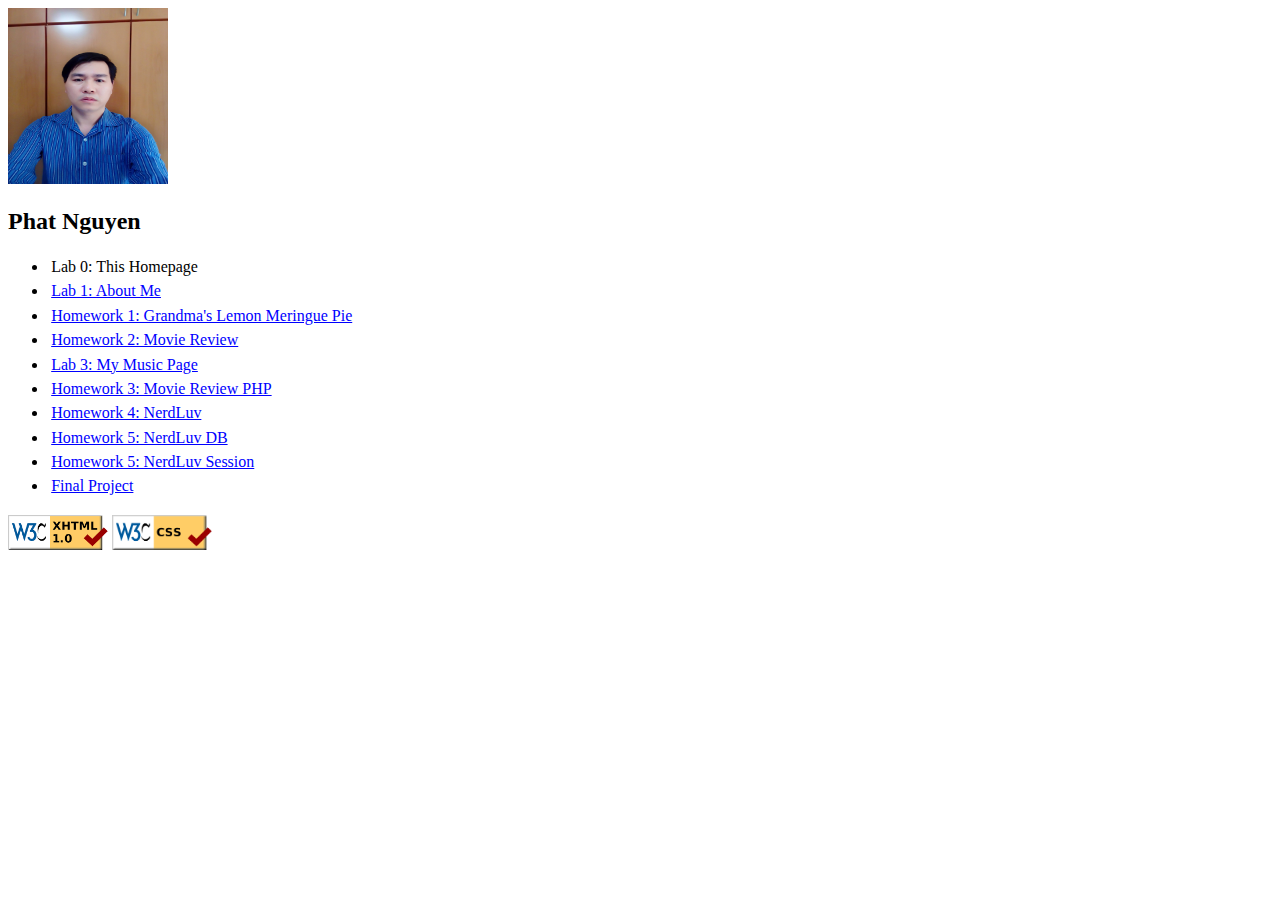
==== index.html @ 490948c8 "Lab02" ====
<!DOCTYPE html>
<html lang="en">
<head>
    <meta charset="UTF-8">
    <title>WAP 2022</title>
    <link rel="icon" type="image/x-icon" href="public/assets/img/favicon.png">
    <link rel="stylesheet" href="public/assets/css/styles.css">
</head>
<body>
    <main id="container">
        <div class="my-photo">
            <img src="public/assets/img/My_Photo.jpg" alt="My Photo">
        </div>
        <h2>Phat Nguyen</h2>
        <div class="nav-assignment">
            <ul>
                <li>Lab 0: This Homepage</li>
                <li><a href="lab02.html">Lab 1: About Me</a></li>
                <li><a href="#">Homework 1: Grandma's Lemon Meringue Pie</a></li>
                <li><a href="#">Homework 2: Movie Review</a></li>
                <li><a href="#">Lab 3: My Music Page</a></li>
                <li><a href="#">Homework 3: Movie Review PHP</a></li>
                <li><a href="#">Homework 4: NerdLuv</a></li>
                <li><a href="#">Homework 5: NerdLuv DB</a></li>
                <li><a href="#">Homework 5: NerdLuv Session</a></li>
                <li><a href="#">Final Project</a></li>
            </ul>
        </div>
        <div class="validation-checker">
            <a href="https://validator.w3.org/nu/?doc=https%3A%2F%2Fphatn.github.io%2Fwap062022.github.io%2F" target="_blank"><img src="public/assets/img/validation-checker.png" alt="HTML validation checker"></a>
            <a href="https://jigsaw.w3.org/css-validator/validator?uri=https%3A%2F%2Fphatn.github.io%2Fwap062022.github.io&profile=css3svg&usermedium=all&warning=1&vextwarning=&lang=en" target="_blank"><img src="public/assets/img/css_checker.png" alt="CSS validation checker"></a>
        </div>
    </main>
</body>
</html>
---- public/assets/css/styles.css ----
#container {
    width: 100%;
    margin: auto;
}

.my-photo img {
    width: 10rem;
    height: 11rem;
}

.nav-assignment ul {
    width: 22rem;
}

.nav-assignment  li {
    padding: .2rem;
}

.nav-assignment  li a {
    display: block;
    color: blue;
}

.nav-assignment a:hover {
    color: coral;
}
.validation-checker img {
    width: 6.25rem;
    height: 2.2rem;
}
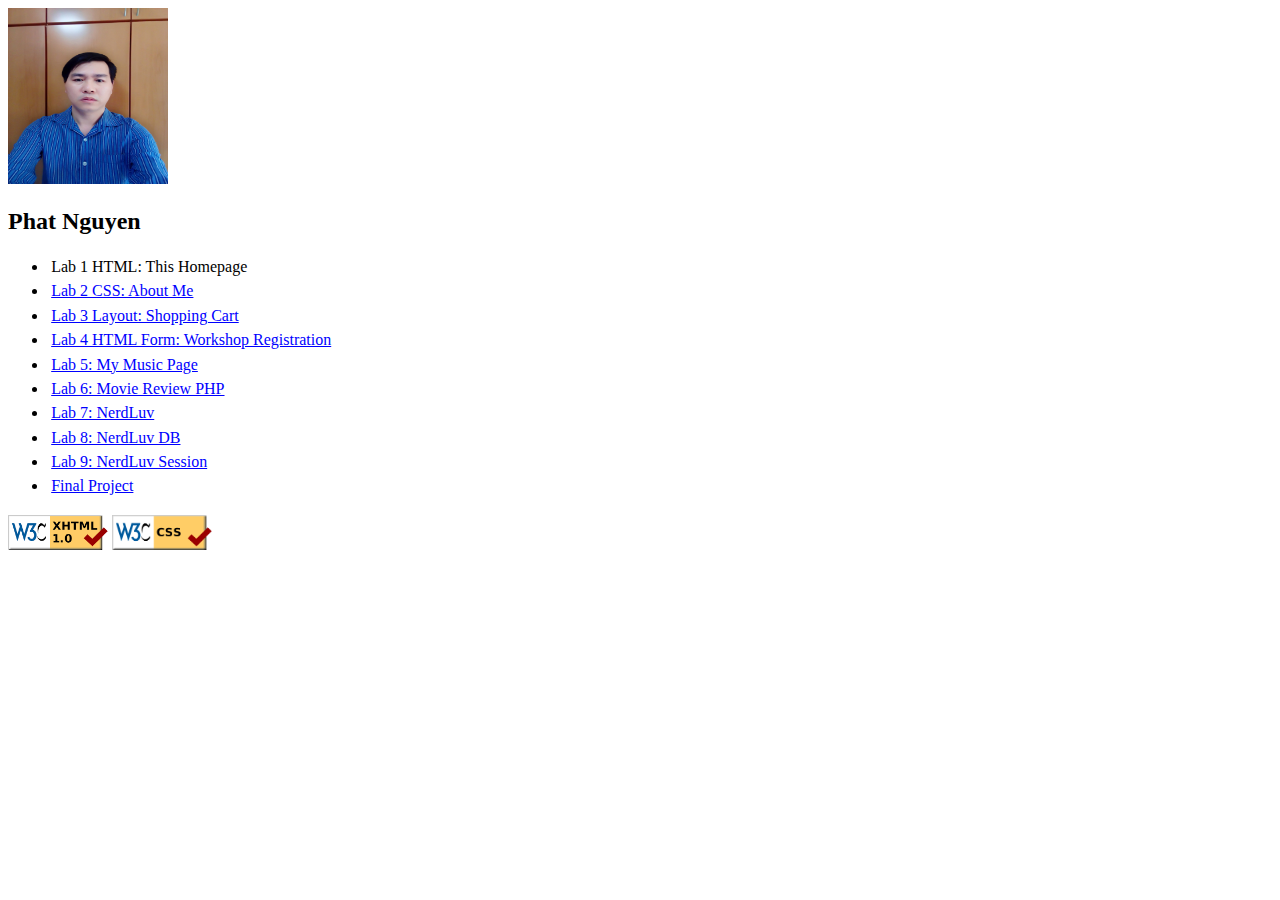
==== commit 705a4dab: "Updated homepage" ====
--- a/index.html
+++ b/index.html
@@ -14,16 +14,16 @@
         <h2>Phat Nguyen</h2>
         <div class="nav-assignment">
             <ul>
-                <li>Lab 0: This Homepage</li>
-                <li><a href="lab02.html">Lab 1: About Me</a></li>
-                <li><a href="#">Homework 1: Grandma's Lemon Meringue Pie</a></li>
-                <li><a href="#">Homework 2: Movie Review</a></li>
-                <li><a href="#">Lab 3: My Music Page</a></li>
-                <li><a href="#">Homework 3: Movie Review PHP</a></li>
-                <li><a href="#">Homework 4: NerdLuv</a></li>
-                <li><a href="#">Homework 5: NerdLuv DB</a></li>
-                <li><a href="#">Homework 5: NerdLuv Session</a></li>
-                <li><a href="#">Final Project</a></li>
+                <li>Lab 1 HTML: This Homepage</li>
+                <li><a href="lab02.html">Lab 2 CSS: About Me</a></li>
+                <li><a href="lab03.html">Lab 3 Layout: Shopping Cart</a></li>
+                <li><a href="lab04.html">Lab 4 HTML Form: Workshop Registration</a></li>
+                <li><a href="lab05.html">Lab 5: My Music Page</a></li>
+                <li><a href="lab06.html">Lab 6: Movie Review PHP</a></li>
+                <li><a href="lab07.html">Lab 7: NerdLuv</a></li>
+                <li><a href="lab08.html">Lab 8: NerdLuv DB</a></li>
+                <li><a href="lab09.html">Lab 9: NerdLuv Session</a></li>
+                <li><a href="lab10.html">Final Project</a></li>
             </ul>
         </div>
         <div class="validation-checker">
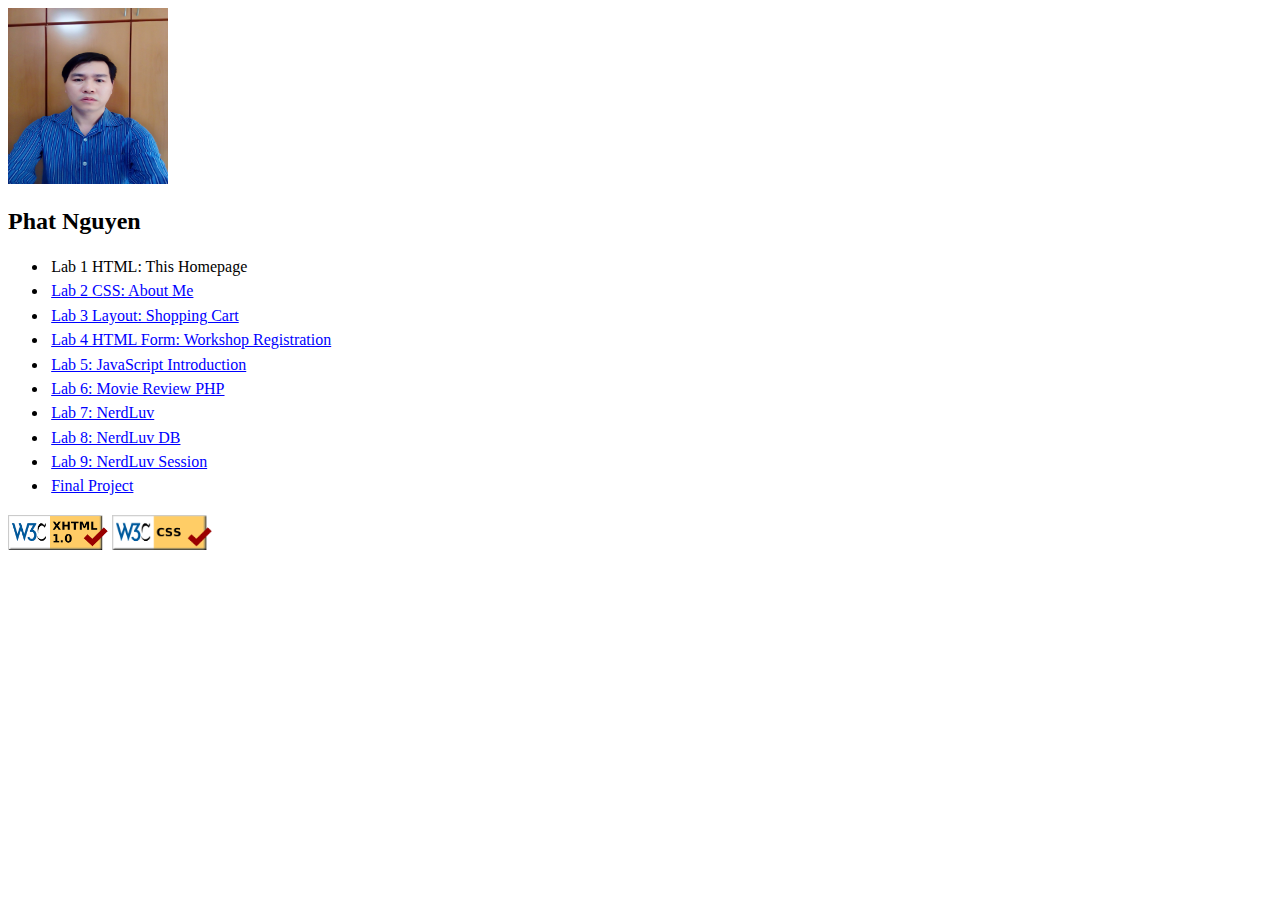
==== commit 884eb490: "Lab05" ====
--- a/index.html
+++ b/index.html
@@ -18,7 +18,7 @@
                 <li><a href="lab02.html">Lab 2 CSS: About Me</a></li>
                 <li><a href="lab03.html">Lab 3 Layout: Shopping Cart</a></li>
                 <li><a href="lab04.html">Lab 4 HTML Form: Workshop Registration</a></li>
-                <li><a href="lab05.html">Lab 5: My Music Page</a></li>
+                <li><a href="lab05.js">Lab 5: JavaScript Introduction</a></li>
                 <li><a href="lab06.html">Lab 6: Movie Review PHP</a></li>
                 <li><a href="lab07.html">Lab 7: NerdLuv</a></li>
                 <li><a href="lab08.html">Lab 8: NerdLuv DB</a></li>
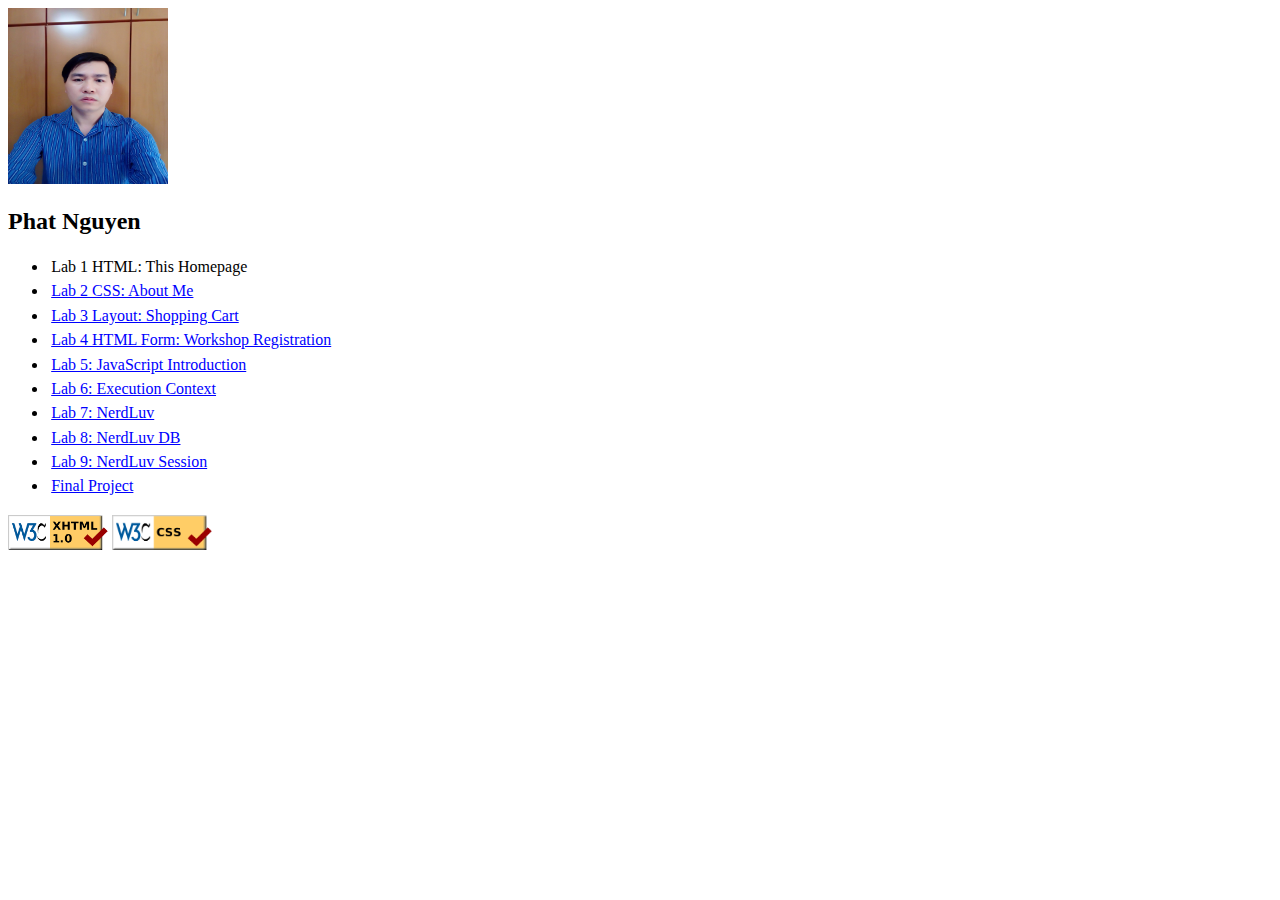
==== commit 74005e28: "Lab06" ====
--- a/index.html
+++ b/index.html
@@ -19,7 +19,7 @@
                 <li><a href="lab03.html">Lab 3 Layout: Shopping Cart</a></li>
                 <li><a href="lab04.html">Lab 4 HTML Form: Workshop Registration</a></li>
                 <li><a href="lab05.js">Lab 5: JavaScript Introduction</a></li>
-                <li><a href="lab06.html">Lab 6: Movie Review PHP</a></li>
+                <li><a href="lab06.js">Lab 6: Execution Context</a></li>
                 <li><a href="lab07.html">Lab 7: NerdLuv</a></li>
                 <li><a href="lab08.html">Lab 8: NerdLuv DB</a></li>
                 <li><a href="lab09.html">Lab 9: NerdLuv Session</a></li>
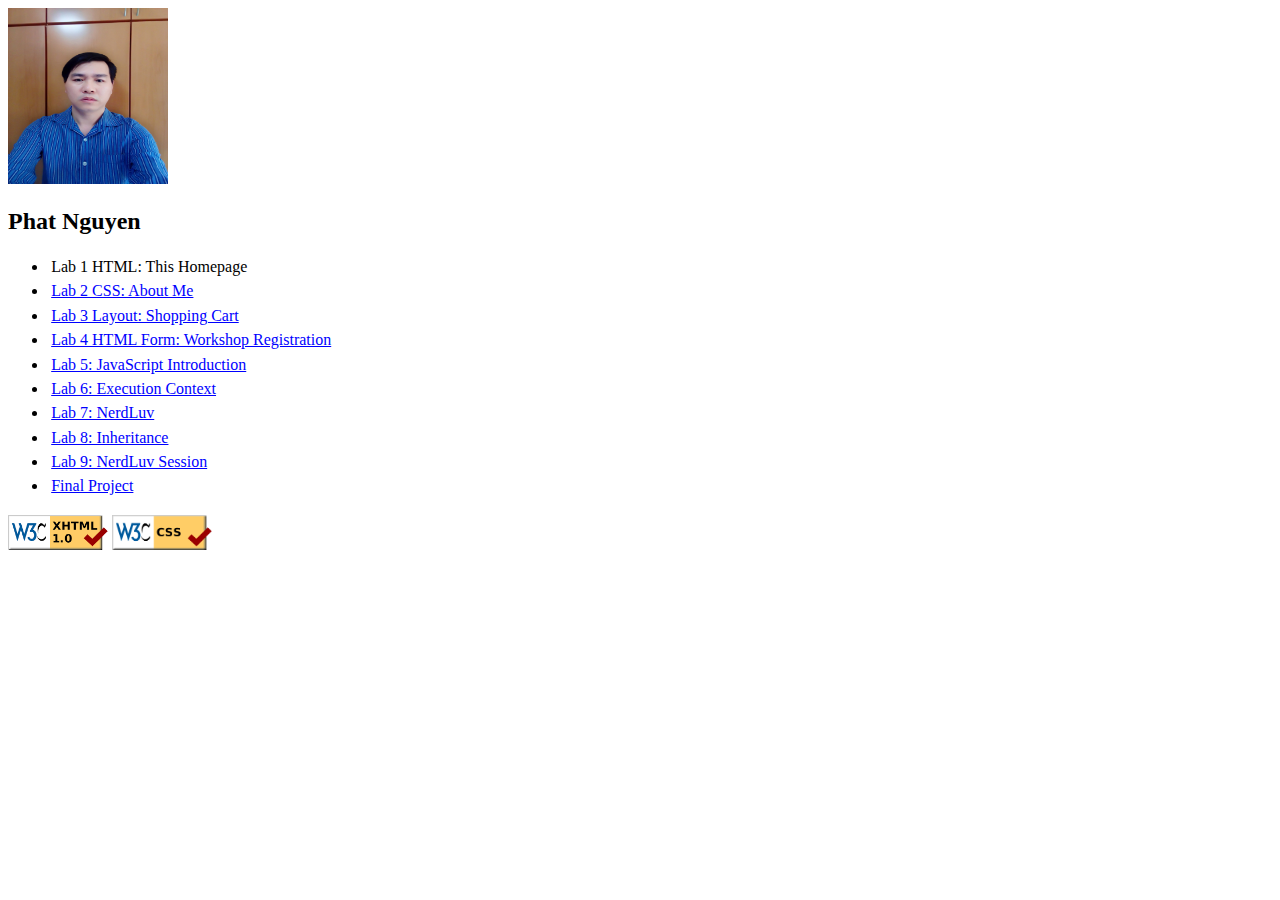
==== commit fd7432b9: "Lab08" ====
--- a/index.html
+++ b/index.html
@@ -21,7 +21,7 @@
                 <li><a href="lab05.js">Lab 5: JavaScript Introduction</a></li>
                 <li><a href="lab06.js">Lab 6: Execution Context</a></li>
                 <li><a href="lab07.html">Lab 7: NerdLuv</a></li>
-                <li><a href="lab08.html">Lab 8: NerdLuv DB</a></li>
+                <li><a href="lab08.js">Lab 8: Inheritance</a></li>
                 <li><a href="lab09.html">Lab 9: NerdLuv Session</a></li>
                 <li><a href="lab10.html">Final Project</a></li>
             </ul>
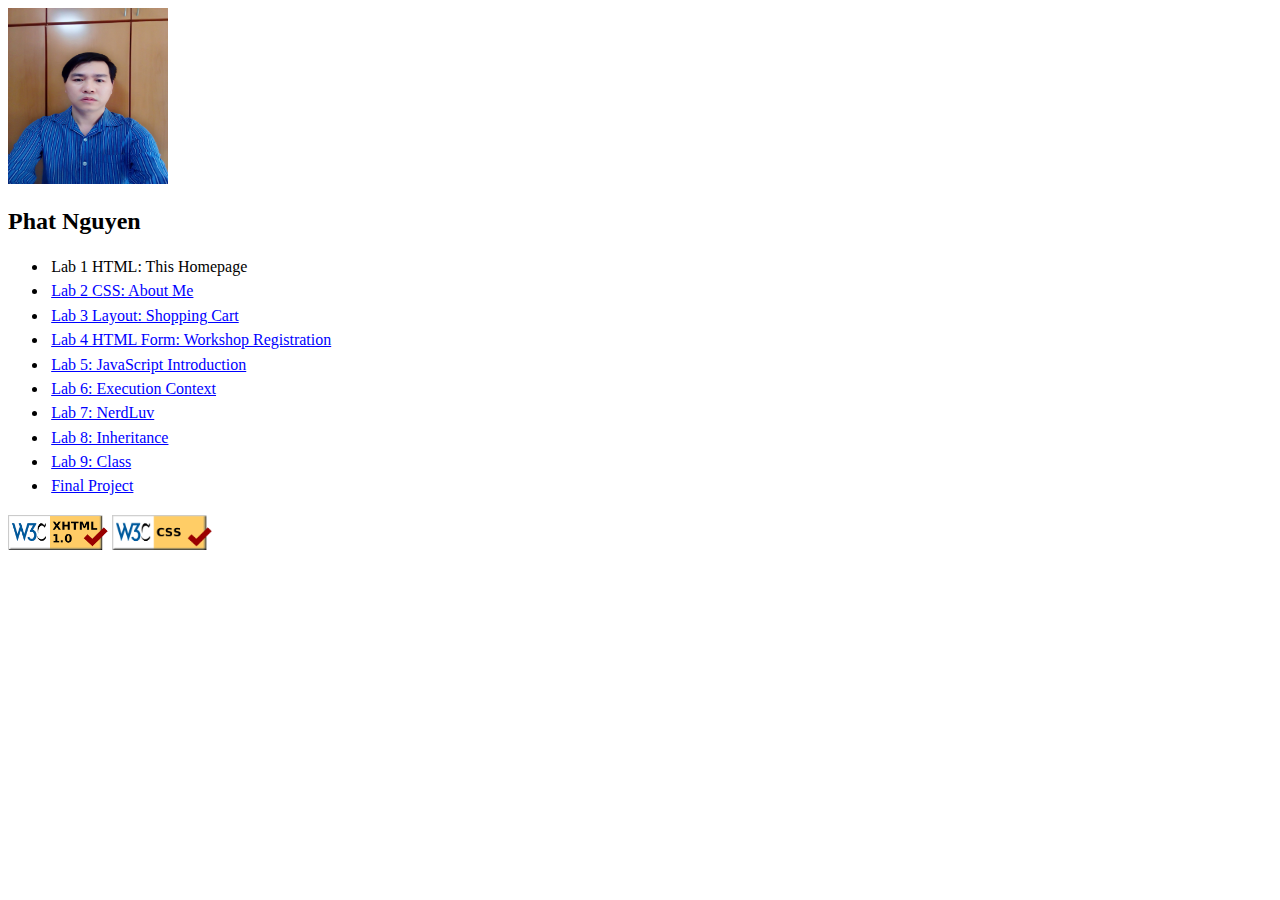
==== commit 15036f54: "Lab 09" ====
--- a/index.html
+++ b/index.html
@@ -22,7 +22,7 @@
                 <li><a href="lab06.js">Lab 6: Execution Context</a></li>
                 <li><a href="lab07.html">Lab 7: NerdLuv</a></li>
                 <li><a href="lab08.js">Lab 8: Inheritance</a></li>
-                <li><a href="lab09.html">Lab 9: NerdLuv Session</a></li>
+                <li><a href="lab09.js">Lab 9: Class</a></li>
                 <li><a href="lab10.html">Final Project</a></li>
             </ul>
         </div>
